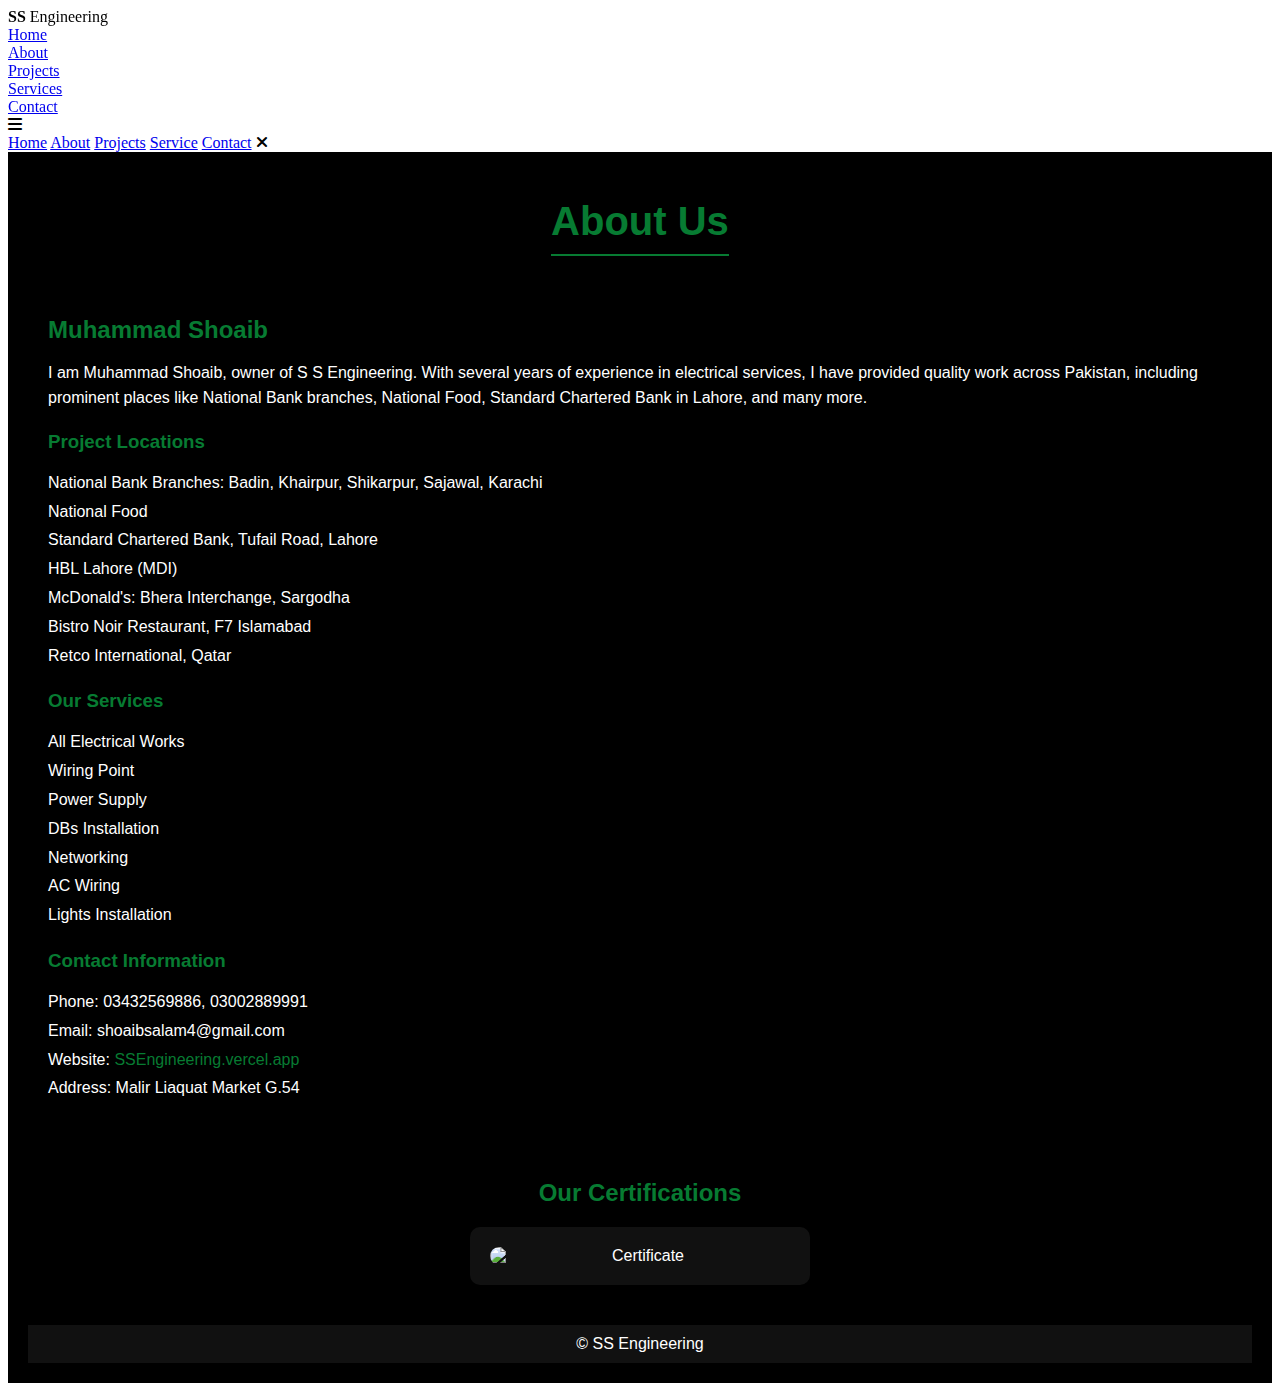
==== SS/about.html @ a4a6a977 "Add files via upload" ====
<!DOCTYPE html>
<html lang="en">
<head>
    <meta charset="UTF-8">
    <meta name="viewport" content="width=device-width, initial-scale=1.0">
    <link rel="stylesheet" href="https://cdnjs.cloudflare.com/ajax/libs/font-awesome/6.5.1/css/all.min.css">
    <link rel="stylesheet" href="https://unpkg.com/aos@next/dist/aos.css" />
    <link rel="stylesheet" href="../style.css">
    <title>SS ENGINEERING</title>
</head>
<body>
    <!-- ****************************************************************************************************************** -->
    <!-- ****************************************************************************************************************** -->
    <!-- ****************************************************************************************************************** -->
    <nav>
        <div class="nav-container">
            <div class="logo" data-aos="zoom-in" data-aos-duration="1500">
            <b>SS</b><span>  Engineering</span>
            </div>
            <div class="links">
                <div class="link" data-aos="fade-up" data-aos-duration="1500" data-aos-delay="100"><a href="/index.html">Home</a></div>
                <div class="link" data-aos="fade-up" data-aos-duration="1500" data-aos-delay="200"><a href="#">About</a></div>
                <div class="link" data-aos="fade-up" data-aos-duration="1500" data-aos-delay="300"><a href="project.html">Projects</a></div>
                <div class="link" data-aos="fade-up" data-aos-duration="1500" data-aos-delay="400"><a href="services.html">Services</a></div>
                <div class="link" data-aos="fade-up" data-aos-duration="1500" data-aos-delay="500"><a href="contact.html">Contact</a></div>
        </div>
        <i class="fa-solid fa-bars hamburg" onclick="hamburg()"></i>
    </div>
        <div class="dropdown">
            <div class="links">
                <a href="/index.html">Home</a>
                <a href="#">About</a>
                <a href="project.html">Projects</a>
                <a href="services.html">Service</a>
                <a href="contact.html">Contact</a>
                <i class="fa-solid fa-xmark cancel" onclick="cancel()"></i>
            </div>
        </div>
    </nav>
    <!-- ****************************************************************************************************************** -->
    <!-- ****************************************************************************************************************** -->
    <!-- ****************************************************************************************************************** -->

    <section style="background-color: #000; padding: 20px; color: #fff; text-align: center; font-family: Arial, sans-serif;">
        <!-- About Section Header -->
        <h1 style="color: #077b32; margin-bottom: 20px; font-size: 2.5rem; border-bottom: 2px solid #077b32; display: inline-block; padding-bottom: 10px;">
            About Us
        </h1>
    
        <!-- About Content -->
        <div style="max-width: 1200px; margin: 0 auto; text-align: left; padding: 20px;">
            <h2 style="color: #077b32; margin-bottom: 15px;">Muhammad Shoaib</h2>
            <p style="line-height: 1.6;">
                I am Muhammad Shoaib, owner of S S Engineering. With several years of experience in electrical services, 
                I have provided quality work across Pakistan, including prominent places like National Bank branches, 
                National Food, Standard Chartered Bank in Lahore, and many more.
            </p>

                 <!-- Project Locations -->
                 <h3 style="color: #077b32; margin-top: 20px; margin-bottom: 10px;">Project Locations</h3>
                 <ul style="list-style: none; padding: 0; line-height: 1.8;">
                     <li>National Bank Branches: Badin, Khairpur, Shikarpur, Sajawal, Karachi</li>
                     <li>National Food</li>
                     <li>Standard Chartered Bank, Tufail Road, Lahore</li>
                     <li>HBL Lahore (MDI)</li>
                     <li>McDonald's: Bhera Interchange, Sargodha</li>
                     <li>Bistro Noir Restaurant, F7 Islamabad</li>
                     <li>Retco International, Qatar</li>
                 </ul>
    
       
            <!-- Services -->
            <h3 style="color: #077b32; margin-top: 20px; margin-bottom: 10px;">Our Services</h3>
            <ul style="list-style: none; padding: 0; line-height: 1.8;">
                <li>All Electrical Works</li>
                <li>Wiring Point</li>
                <li>Power Supply</li>
                <li>DBs Installation</li>
                <li>Networking</li>
                <li>AC Wiring</li>
                <li>Lights Installation</li>
            </ul>
                 <!-- Contact Information -->
                 <h3 style="color: #077b32; margin-top: 20px; margin-bottom: 10px;">Contact Information</h3>
                 <ul style="list-style: none; padding: 0; line-height: 1.8;">
                     <li>Phone: 03432569886, 03002889991</li>
                     <li>Email: shoaibsalam4@gmail.com</li>
                     <li>Website: <a href="http://SSEngineering.vercel.app" style="color: #077b32; text-decoration: none;">SSEngineering.vercel.app</a></li>
                                 <li>Address: Malir Liaquat Market G.54</li>
                 </ul>
         
    
        </div>
    
        <!-- Certificate Section -->
        <div style="margin-top: 40px; text-align: center;">
            <h2 style="color: #077b32; margin-bottom: 20px;">Our Certifications</h2>
            <div style="display: flex; justify-content: center; align-items: center; padding: 20px; box-shadow: 0 4px 8px rgba(0, 0, 0, 0.5); background-color: #111; border-radius: 10px; max-width: 300px; margin: 0 auto;">
                <img src="/picture/certificate.jpeg" alt="Certificate" style="width: 100%; height: auto; border-radius: 10px;">
            </div>
        </div>
    
        <!-- Footer Section -->
        <footer style="padding: 10px; background-color: #111; color: #fff; font-size: 1rem; margin-top: 40px;">
            &copy; SS Engineering
        </footer>
    </section>
    

    <script src="https://unpkg.com/aos@next/dist/aos.js"></script>
    <script>
      AOS.init({offset:0});
    </script>
    <script src="script.js"></script>
</body>
</html>
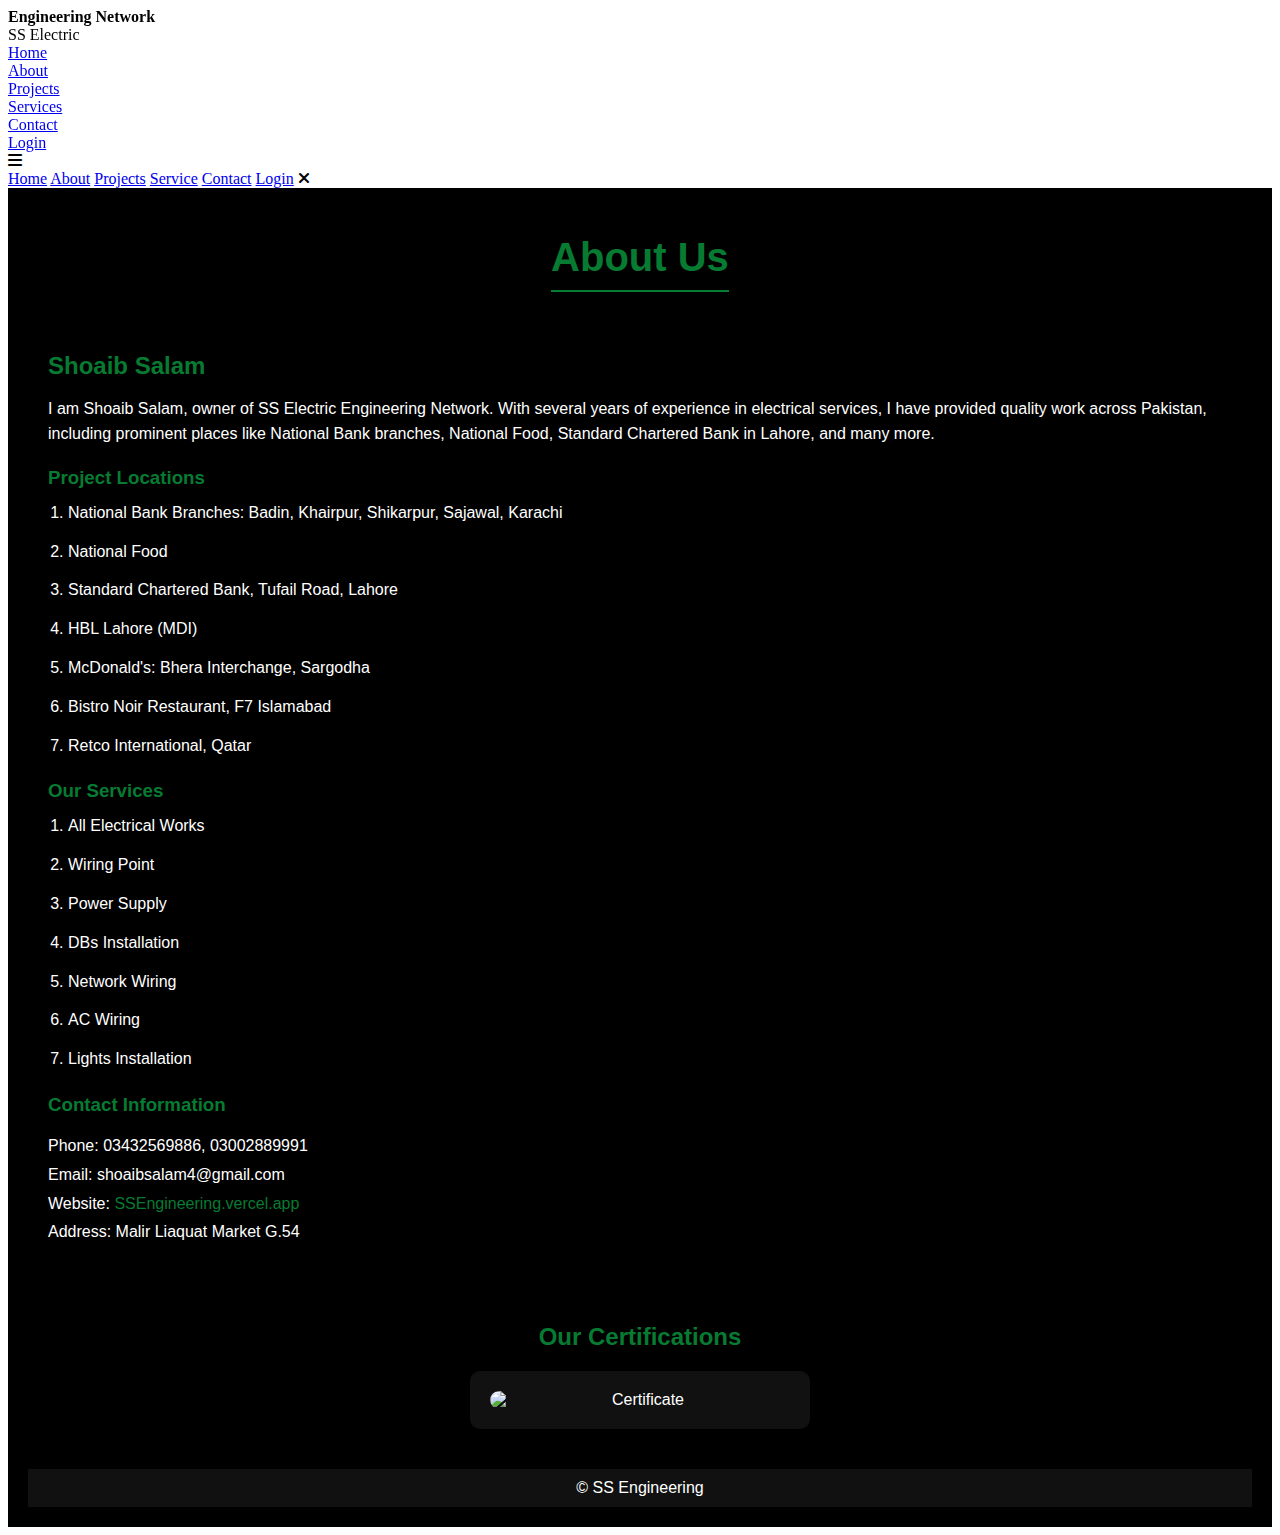
==== commit 71826dec: "Add files via upload" ====
--- a/SS/about.html
+++ b/SS/about.html
@@ -15,28 +15,35 @@
     <nav>
         <div class="nav-container">
             <div class="logo" data-aos="zoom-in" data-aos-duration="1500">
-            <b>SS</b><span>  Engineering</span>
+                <div style="display: flex;flex-direction: column;">
+                    <b>Engineering Network</b>
+                    <span>SS Electric</span>
+                </div>
             </div>
             <div class="links">
-                <div class="link" data-aos="fade-up" data-aos-duration="1500" data-aos-delay="100"><a href="/index.html">Home</a></div>
-                <div class="link" data-aos="fade-up" data-aos-duration="1500" data-aos-delay="200"><a href="#">About</a></div>
+                <div class="link" data-aos="fade-up" data-aos-duration="1500" data-aos-delay="100"><a href="#">Home</a></div>
+                <div class="link" data-aos="fade-up" data-aos-duration="1500" data-aos-delay="200"><a href="about.html">About</a></div>
                 <div class="link" data-aos="fade-up" data-aos-duration="1500" data-aos-delay="300"><a href="project.html">Projects</a></div>
                 <div class="link" data-aos="fade-up" data-aos-duration="1500" data-aos-delay="400"><a href="services.html">Services</a></div>
                 <div class="link" data-aos="fade-up" data-aos-duration="1500" data-aos-delay="500"><a href="contact.html">Contact</a></div>
+                <div class="link" data-aos="fade-up" data-aos-duration="1500" data-aos-delay="500"><a href="/login.html">Login</a></div>
         </div>
         <i class="fa-solid fa-bars hamburg" onclick="hamburg()"></i>
     </div>
         <div class="dropdown">
             <div class="links">
-                <a href="/index.html">Home</a>
-                <a href="#">About</a>
+                <a href="#">Home</a>
+                <a href="about.html">About</a>
                 <a href="project.html">Projects</a>
                 <a href="services.html">Service</a>
                 <a href="contact.html">Contact</a>
+                <a href="/login.html">Login</a>
                 <i class="fa-solid fa-xmark cancel" onclick="cancel()"></i>
             </div>
         </div>
     </nav>
+
+
     <!-- ****************************************************************************************************************** -->
     <!-- ****************************************************************************************************************** -->
     <!-- ****************************************************************************************************************** -->
@@ -49,37 +56,64 @@
     
         <!-- About Content -->
         <div style="max-width: 1200px; margin: 0 auto; text-align: left; padding: 20px;">
-            <h2 style="color: #077b32; margin-bottom: 15px;">Muhammad Shoaib</h2>
+            <h2 style="color: #077b32; margin-bottom: 15px;">Shoaib Salam</h2>
             <p style="line-height: 1.6;">
-                I am Muhammad Shoaib, owner of S S Engineering. With several years of experience in electrical services, 
+                I am Shoaib Salam, owner of SS Electric Engineering Network. With several years of experience in electrical services, 
                 I have provided quality work across Pakistan, including prominent places like National Bank branches, 
                 National Food, Standard Chartered Bank in Lahore, and many more.
             </p>
 
-                 <!-- Project Locations -->
-                 <h3 style="color: #077b32; margin-top: 20px; margin-bottom: 10px;">Project Locations</h3>
-                 <ul style="list-style: none; padding: 0; line-height: 1.8;">
-                     <li>National Bank Branches: Badin, Khairpur, Shikarpur, Sajawal, Karachi</li>
-                     <li>National Food</li>
-                     <li>Standard Chartered Bank, Tufail Road, Lahore</li>
-                     <li>HBL Lahore (MDI)</li>
-                     <li>McDonald's: Bhera Interchange, Sargodha</li>
-                     <li>Bistro Noir Restaurant, F7 Islamabad</li>
-                     <li>Retco International, Qatar</li>
-                 </ul>
-    
+<!-- Project Locations -->
+<h3 style="color: #077b32; margin-top: 20px; margin-bottom: 10px;">Project Locations</h3>
+<ol style="list-style: decimal; padding: 0; line-height: 1.8; margin: 0 20px;">
+    <li style="margin-bottom: 10px; transition: background-color 0.3s;">
+        National Bank Branches: Badin, Khairpur, Shikarpur, Sajawal, Karachi
+    </li>
+    <li style="margin-bottom: 10px; transition: background-color 0.3s;">
+        National Food
+    </li>
+    <li style="margin-bottom: 10px; transition: background-color 0.3s;">
+        Standard Chartered Bank, Tufail Road, Lahore
+    </li>
+    <li style="margin-bottom: 10px; transition: background-color 0.3s;">
+        HBL Lahore (MDI)
+    </li>
+    <li style="margin-bottom: 10px; transition: background-color 0.3s;">
+        McDonald's: Bhera Interchange, Sargodha
+    </li>
+    <li style="margin-bottom: 10px; transition: background-color 0.3s;">
+        Bistro Noir Restaurant, F7 Islamabad
+    </li>
+    <li style="margin-bottom: 10px; transition: background-color 0.3s;">
+        Retco International, Qatar
+    </li>
+</ol>
        
-            <!-- Services -->
-            <h3 style="color: #077b32; margin-top: 20px; margin-bottom: 10px;">Our Services</h3>
-            <ul style="list-style: none; padding: 0; line-height: 1.8;">
-                <li>All Electrical Works</li>
-                <li>Wiring Point</li>
-                <li>Power Supply</li>
-                <li>DBs Installation</li>
-                <li>Networking</li>
-                <li>AC Wiring</li>
-                <li>Lights Installation</li>
-            </ul>
+      <!-- Services -->
+<h3 style="color: #077b32; margin-top: 20px; margin-bottom: 10px;">Our Services</h3>
+<ul style="list-style: decimal; padding: 0; line-height: 1.8; margin: 0 20px;">
+    <li style="margin-bottom: 10px; transition: background-color 0.3s;">
+        All Electrical Works
+    </li>
+    <li style="margin-bottom: 10px; transition: background-color 0.3s;">
+        Wiring Point
+    </li>
+    <li style="margin-bottom: 10px; transition: background-color 0.3s;">
+        Power Supply
+    </li>
+    <li style="margin-bottom: 10px; transition: background-color 0.3s;">
+        DBs Installation
+    </li>
+    <li style="margin-bottom: 10px; transition: background-color 0.3s;">
+        Network Wiring
+    </li>
+    <li style="margin-bottom: 10px; transition: background-color 0.3s;">
+        AC Wiring
+    </li>
+    <li style="margin-bottom: 10px; transition: background-color 0.3s;">
+        Lights Installation
+    </li>
+</ul>
                  <!-- Contact Information -->
                  <h3 style="color: #077b32; margin-top: 20px; margin-bottom: 10px;">Contact Information</h3>
                  <ul style="list-style: none; padding: 0; line-height: 1.8;">
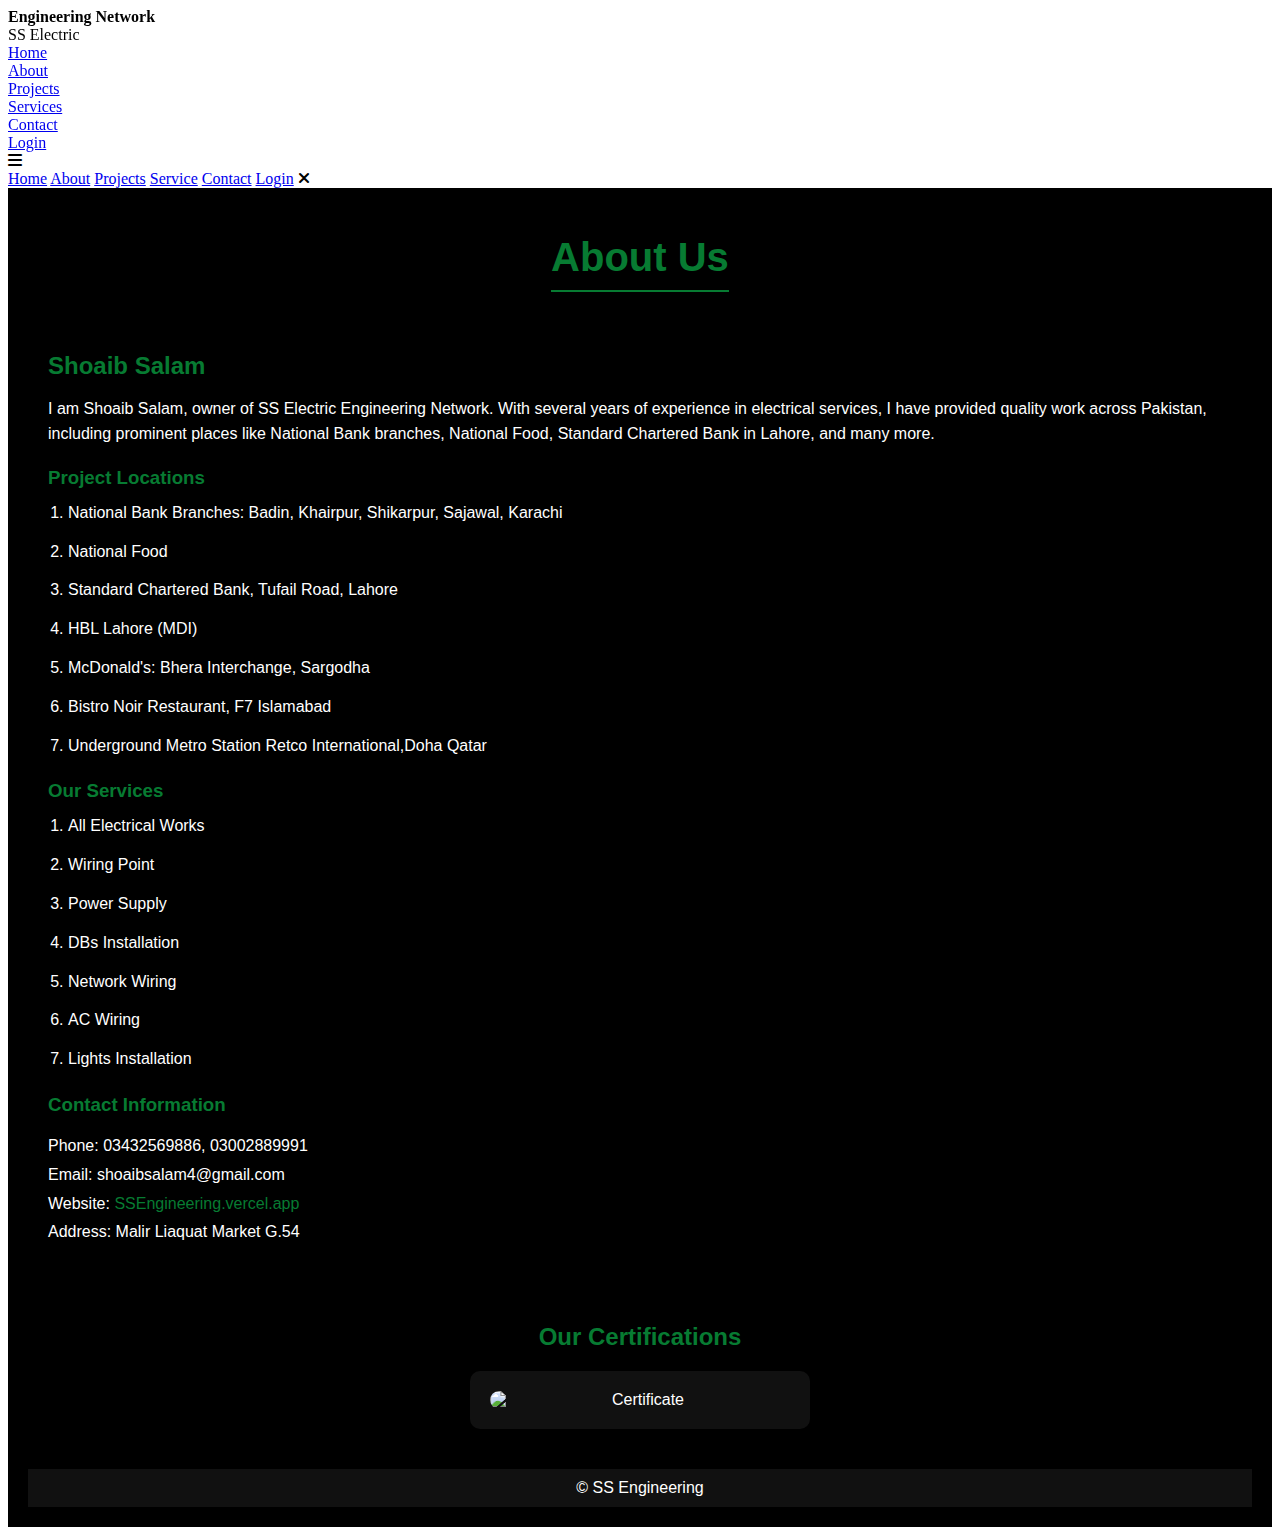
==== commit 303b6d45: "Update about.html" ====
--- a/SS/about.html
+++ b/SS/about.html
@@ -21,8 +21,8 @@
                 </div>
             </div>
             <div class="links">
-                <div class="link" data-aos="fade-up" data-aos-duration="1500" data-aos-delay="100"><a href="#">Home</a></div>
-                <div class="link" data-aos="fade-up" data-aos-duration="1500" data-aos-delay="200"><a href="about.html">About</a></div>
+                <div class="link" data-aos="fade-up" data-aos-duration="1500" data-aos-delay="100"><a href="/index.html">Home</a></div>
+                <div class="link" data-aos="fade-up" data-aos-duration="1500" data-aos-delay="200"><a href="#">About</a></div>
                 <div class="link" data-aos="fade-up" data-aos-duration="1500" data-aos-delay="300"><a href="project.html">Projects</a></div>
                 <div class="link" data-aos="fade-up" data-aos-duration="1500" data-aos-delay="400"><a href="services.html">Services</a></div>
                 <div class="link" data-aos="fade-up" data-aos-duration="1500" data-aos-delay="500"><a href="contact.html">Contact</a></div>
@@ -32,8 +32,8 @@
     </div>
         <div class="dropdown">
             <div class="links">
-                <a href="#">Home</a>
-                <a href="about.html">About</a>
+                <a href="/index.html">Home</a>
+                <a href="#">About</a>
                 <a href="project.html">Projects</a>
                 <a href="services.html">Service</a>
                 <a href="contact.html">Contact</a>
@@ -85,7 +85,8 @@
         Bistro Noir Restaurant, F7 Islamabad
     </li>
     <li style="margin-bottom: 10px; transition: background-color 0.3s;">
-        Retco International, Qatar
+        Underground Metro Station
+        Retco International,Doha Qatar
     </li>
 </ol>
        
@@ -147,4 +148,4 @@
     </script>
     <script src="script.js"></script>
 </body>
-</html>+</html>
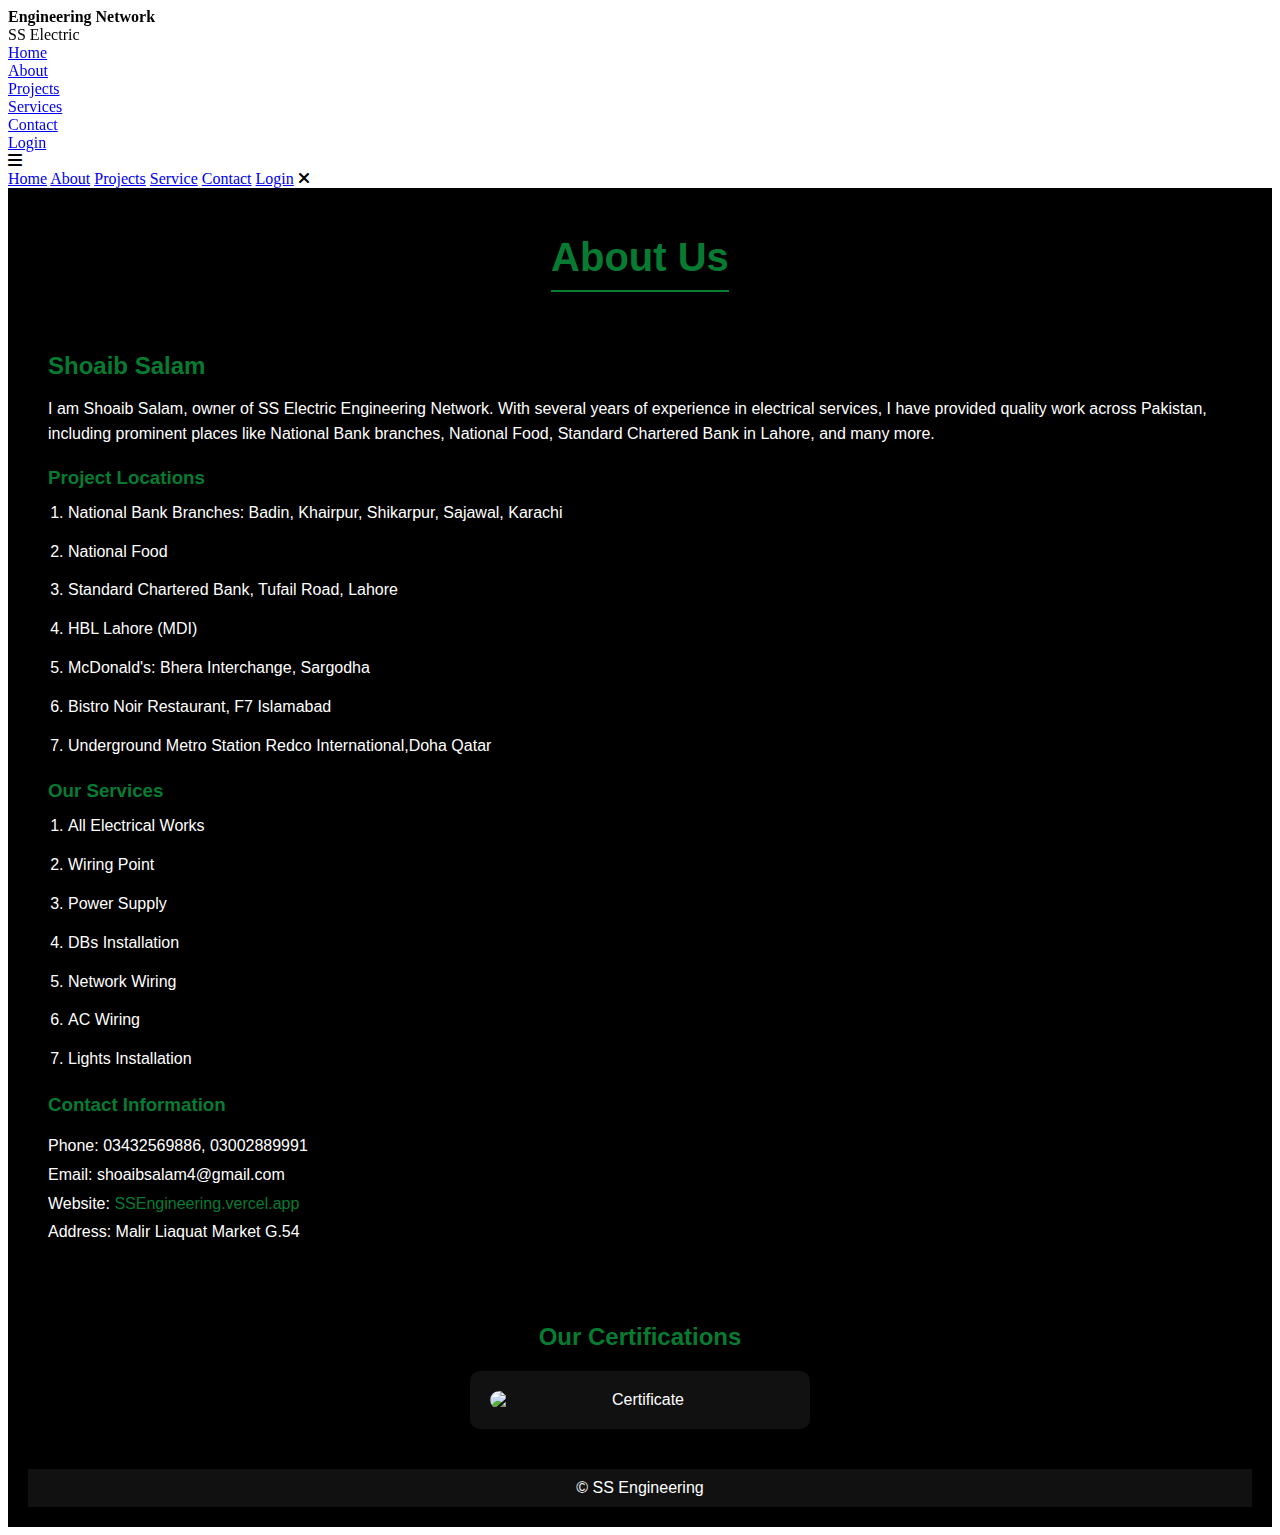
==== commit 6498b798: "Update about.html" ====
--- a/SS/about.html
+++ b/SS/about.html
@@ -86,7 +86,7 @@
     </li>
     <li style="margin-bottom: 10px; transition: background-color 0.3s;">
         Underground Metro Station
-        Retco International,Doha Qatar
+        Redco International,Doha Qatar
     </li>
 </ol>
        
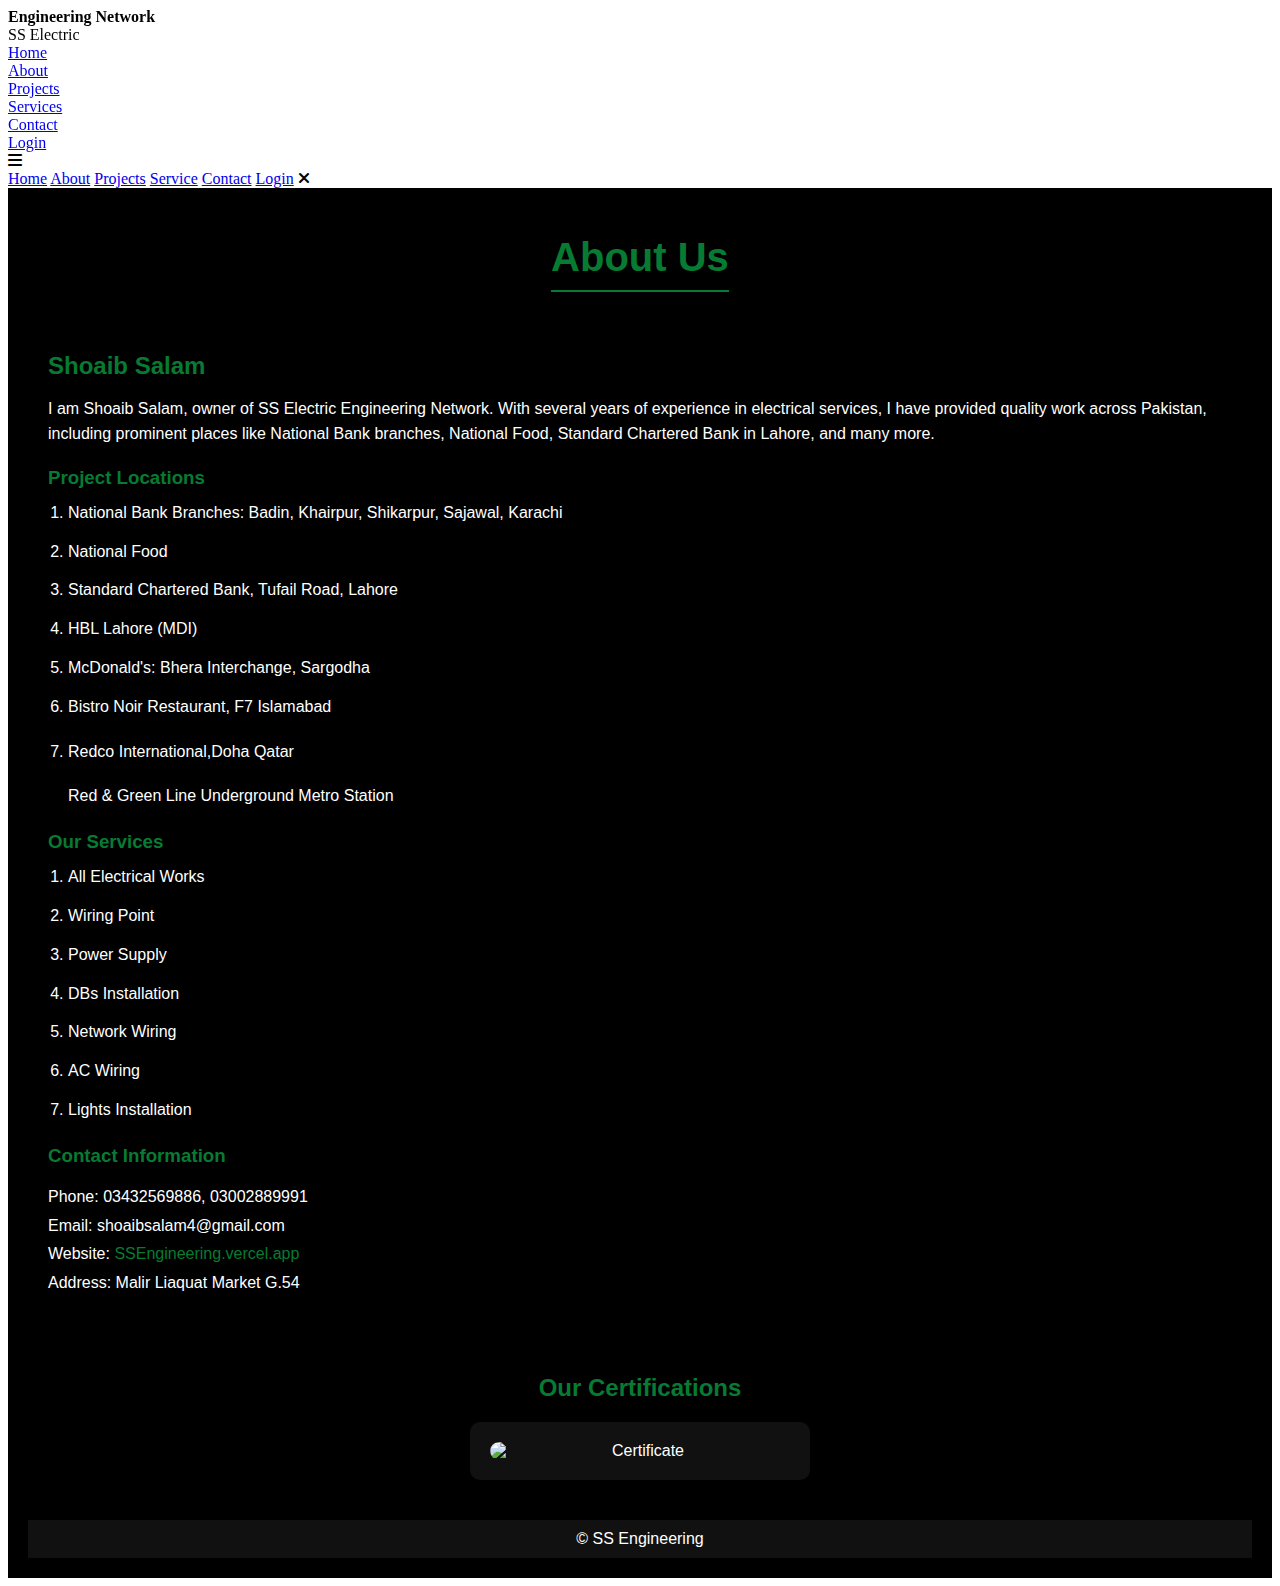
==== commit f56ccd82: "Update about.html" ====
--- a/SS/about.html
+++ b/SS/about.html
@@ -84,9 +84,10 @@
     <li style="margin-bottom: 10px; transition: background-color 0.3s;">
         Bistro Noir Restaurant, F7 Islamabad
     </li>
-    <li style="margin-bottom: 10px; transition: background-color 0.3s;">
-        Underground Metro Station
-        Redco International,Doha Qatar
+  <li style="margin-bottom: 10px; transition: background-color 0.3s;">
+       <p>Redco International,Doha Qatar</p>
+      Red & Green Line Underground Metro Station
+
     </li>
 </ol>
        
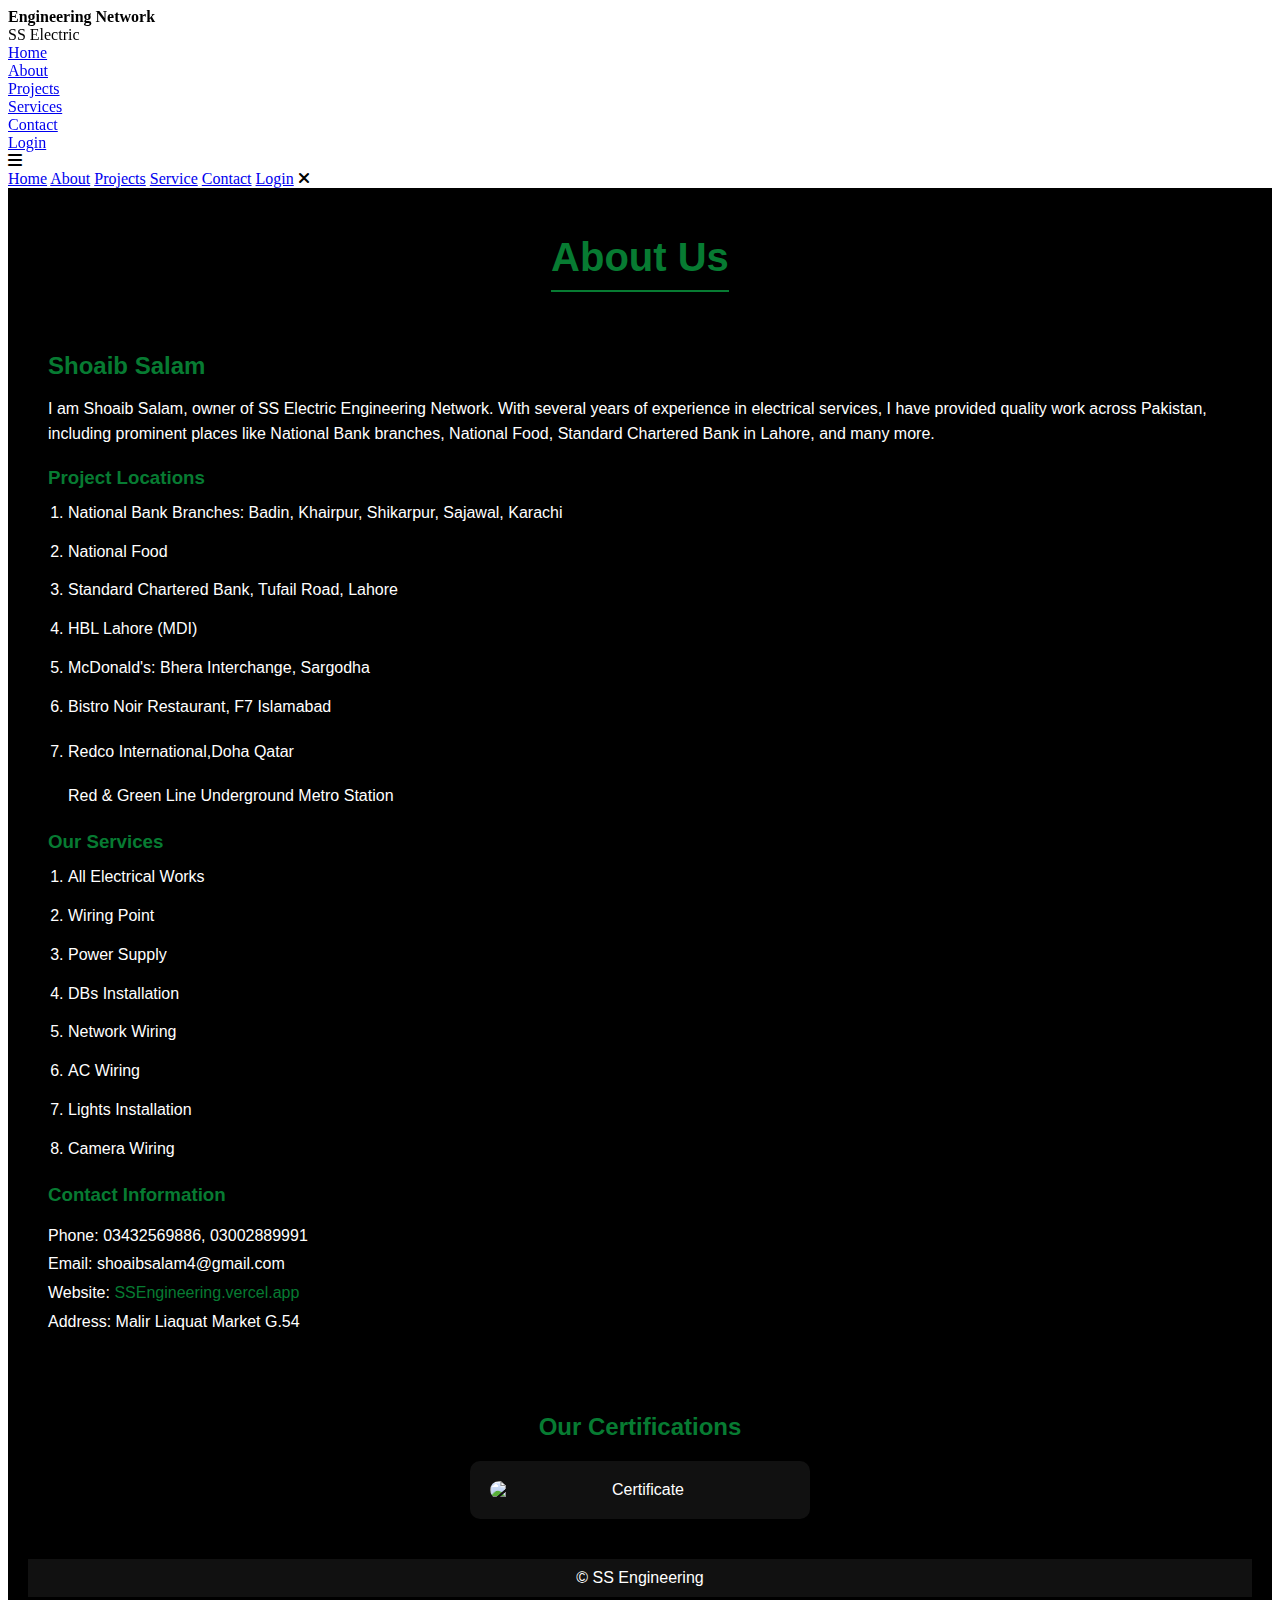
==== commit efcd363a: "Update about.html" ====
--- a/SS/about.html
+++ b/SS/about.html
@@ -115,6 +115,9 @@
     <li style="margin-bottom: 10px; transition: background-color 0.3s;">
         Lights Installation
     </li>
+    <li style="margin-bottom: 10px; transition: background-color 0.3s;">
+        Camera Wiring
+    </li>
 </ul>
                  <!-- Contact Information -->
                  <h3 style="color: #077b32; margin-top: 20px; margin-bottom: 10px;">Contact Information</h3>
